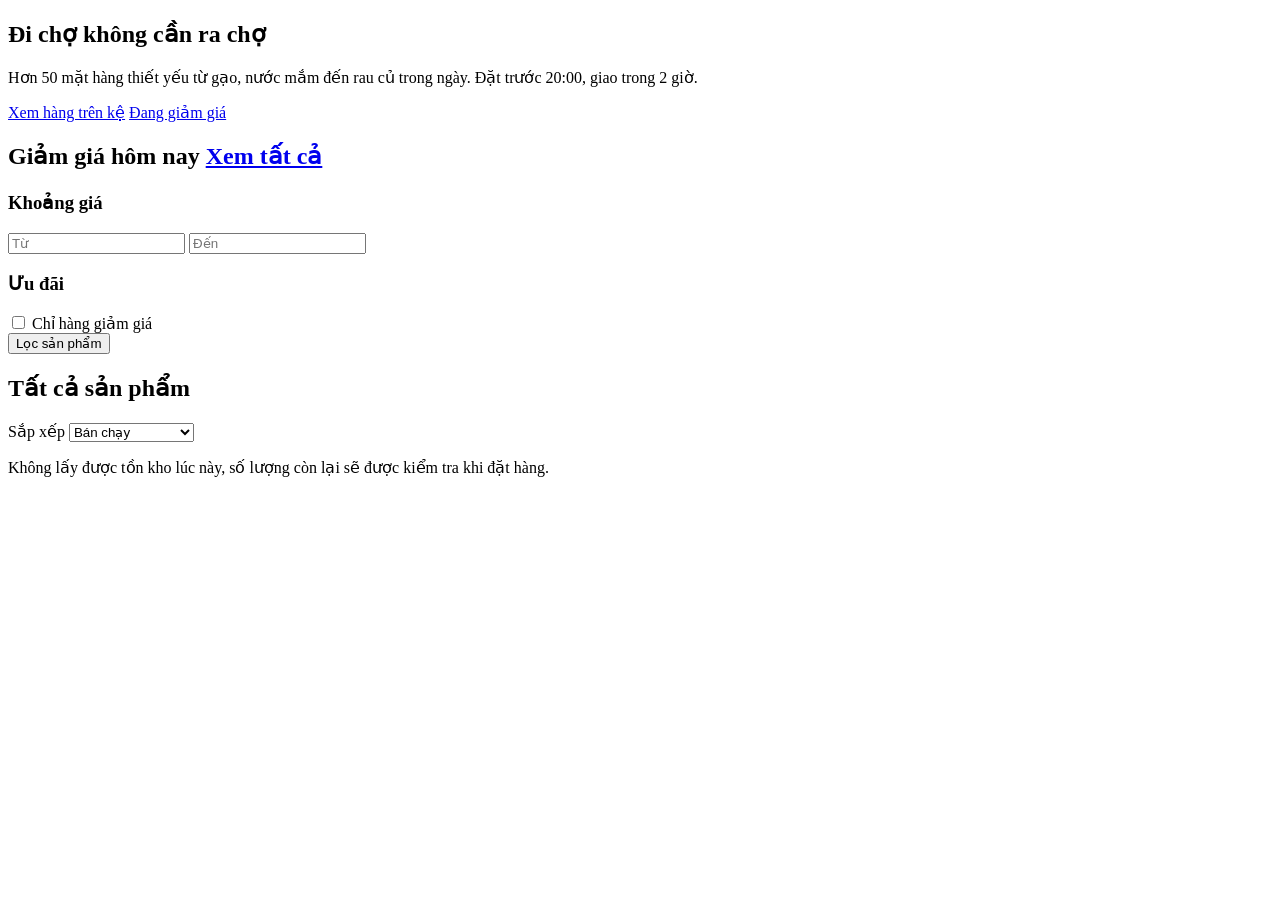
==== frontend/index.html @ 3fe5bf28 "Tạp Hóa Xanh: hệ thống cửa hàng tạp hóa theo kiến trúc hướng dịch vụ (SOA) - 8 dịch vụ nghiệp vụ chi" ====
<!doctype html>
<html lang="vi">
<head>
  <meta charset="utf-8">
  <meta name="viewport" content="width=device-width, initial-scale=1">
  <title>Tạp Hóa Xanh — đi chợ online</title>
  <meta name="description" content="Tạp hóa gần nhà: gạo, mì, gia vị, sữa, rau củ tươi. Đặt online, giao trong 2 giờ.">
  <link rel="icon" href="data:image/svg+xml,<svg xmlns='http://www.w3.org/2000/svg' viewBox='0 0 100 100'><text y='.9em' font-size='90'>🧺</text></svg>">
  <link rel="stylesheet" href="/assets/css/base.css">
  <link rel="stylesheet" href="/assets/css/store.css">
</head>
<body>
  <main class="wrap">
    <section class="hero">
      <div>
        <h1>Đi chợ không cần ra chợ</h1>
        <p class="lead">Hơn 50 mặt hàng thiết yếu từ gạo, nước mắm đến rau củ trong ngày. Đặt trước 20:00, giao trong 2 giờ.</p>
        <div class="actions">
          <a class="btn lg" href="#catalog">Xem hàng trên kệ</a>
          <a class="btn lg secondary" href="#" id="sale-link">Đang giảm giá</a>
        </div>
      </div>
      <aside class="deals" aria-labelledby="deals-title">
        <h2 id="deals-title">Giảm giá hôm nay <a href="#" id="all-deals">Xem tất cả</a></h2>
        <div id="deals"><div class="spinner"></div></div>
      </aside>
    </section>

    <section aria-label="Mã giảm giá" id="coupon-section" class="hidden" style="margin-bottom:1.4rem">
      <div class="coupons" id="coupons"></div>
    </section>

    <nav class="shelf" id="shelf" aria-label="Danh mục"></nav>

    <section class="catalog" id="catalog">
      <aside class="filters" aria-label="Bộ lọc">
        <div>
          <h3>Khoảng giá</h3>
          <div class="range">
            <input type="number" id="min-price" placeholder="Từ" min="0" step="1000" aria-label="Giá từ">
            <input type="number" id="max-price" placeholder="Đến" min="0" step="1000" aria-label="Giá đến">
          </div>
        </div>
        <div>
          <h3>Ưu đãi</h3>
          <label class="check"><input type="checkbox" id="on-sale"> Chỉ hàng giảm giá</label>
        </div>
        <button class="btn secondary" id="apply-filter">Lọc sản phẩm</button>
      </aside>
      <div>
        <div class="catalog-head">
          <h2 id="catalog-title">Tất cả sản phẩm</h2>
          <label class="check">Sắp xếp
            <select id="sort">
              <option value="popular">Bán chạy</option>
              <option value="newest">Mới nhất</option>
              <option value="price_asc">Giá thấp đến cao</option>
              <option value="price_desc">Giá cao đến thấp</option>
              <option value="discount">Giảm nhiều nhất</option>
              <option value="rating">Đánh giá cao</option>
              <option value="name">Tên A–Z</option>
            </select>
          </label>
        </div>
        <p class="muted small hidden" id="stock-warning">Không lấy được tồn kho lúc này, số lượng còn lại sẽ được kiểm tra khi đặt hàng.</p>
        <div class="grid" id="grid"></div>
        <nav class="pager" id="pager" aria-label="Phân trang"></nav>
      </div>
    </section>
  </main>

  <script src="/assets/js/core.js"></script>
  <script src="/assets/js/shop.js"></script>
  <script src="/assets/js/home.js"></script>
</body>
</html>
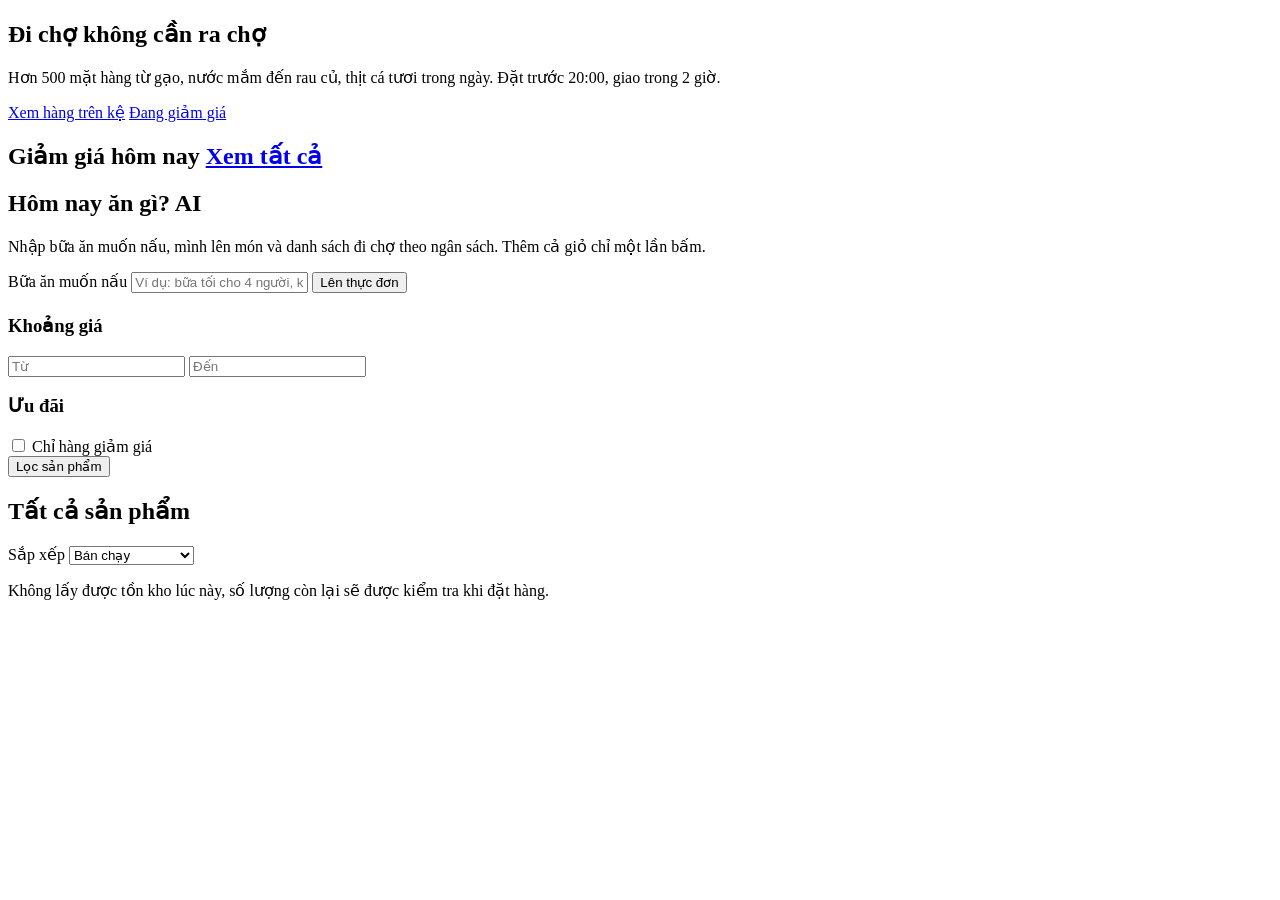
==== commit fded4a54: "Thêm 3 chức năng AI, dark mode, 598 sản phẩm và tài liệu báo cáo - ai-service: gợi ý mua kèm (MLP + " ====
--- a/frontend/index.html
+++ b/frontend/index.html
@@ -6,6 +6,7 @@
   <title>Tạp Hóa Xanh — đi chợ online</title>
   <meta name="description" content="Tạp hóa gần nhà: gạo, mì, gia vị, sữa, rau củ tươi. Đặt online, giao trong 2 giờ.">
   <link rel="icon" href="data:image/svg+xml,<svg xmlns='http://www.w3.org/2000/svg' viewBox='0 0 100 100'><text y='.9em' font-size='90'>🧺</text></svg>">
+  <script src="/assets/js/theme.js"></script>
   <link rel="stylesheet" href="/assets/css/base.css">
   <link rel="stylesheet" href="/assets/css/store.css">
 </head>
@@ -14,7 +15,7 @@
     <section class="hero">
       <div>
         <h1>Đi chợ không cần ra chợ</h1>
-        <p class="lead">Hơn 50 mặt hàng thiết yếu từ gạo, nước mắm đến rau củ trong ngày. Đặt trước 20:00, giao trong 2 giờ.</p>
+        <p class="lead">Hơn 500 mặt hàng từ gạo, nước mắm đến rau củ, thịt cá tươi trong ngày. Đặt trước 20:00, giao trong 2 giờ.</p>
         <div class="actions">
           <a class="btn lg" href="#catalog">Xem hàng trên kệ</a>
           <a class="btn lg secondary" href="#" id="sale-link">Đang giảm giá</a>
@@ -24,6 +25,19 @@
         <h2 id="deals-title">Giảm giá hôm nay <a href="#" id="all-deals">Xem tất cả</a></h2>
         <div id="deals"><div class="spinner"></div></div>
       </aside>
+    </section>
+
+    <section class="meal-band" aria-labelledby="meal-band-title">
+      <div>
+        <h2 id="meal-band-title">Hôm nay ăn gì? <span class="ai-tag">AI</span></h2>
+        <p>Nhập bữa ăn muốn nấu, mình lên món và danh sách đi chợ theo ngân sách. Thêm cả giỏ chỉ một lần bấm.</p>
+      </div>
+      <form class="meal-band-form" action="/meal.html" method="get">
+        <label class="sr-only" for="band-q">Bữa ăn muốn nấu</label>
+        <input id="band-q" name="m" maxlength="300" placeholder="Ví dụ: bữa tối cho 4 người, khoảng 200k" required>
+        <input type="hidden" name="go" value="1">
+        <button class="btn yellow" type="submit">Lên thực đơn</button>
+      </form>
     </section>
 
     <section aria-label="Mã giảm giá" id="coupon-section" class="hidden" style="margin-bottom:1.4rem">
@@ -72,5 +86,6 @@
   <script src="/assets/js/core.js"></script>
   <script src="/assets/js/shop.js"></script>
   <script src="/assets/js/home.js"></script>
+  <script src="/assets/js/assistant.js"></script>
 </body>
 </html>
